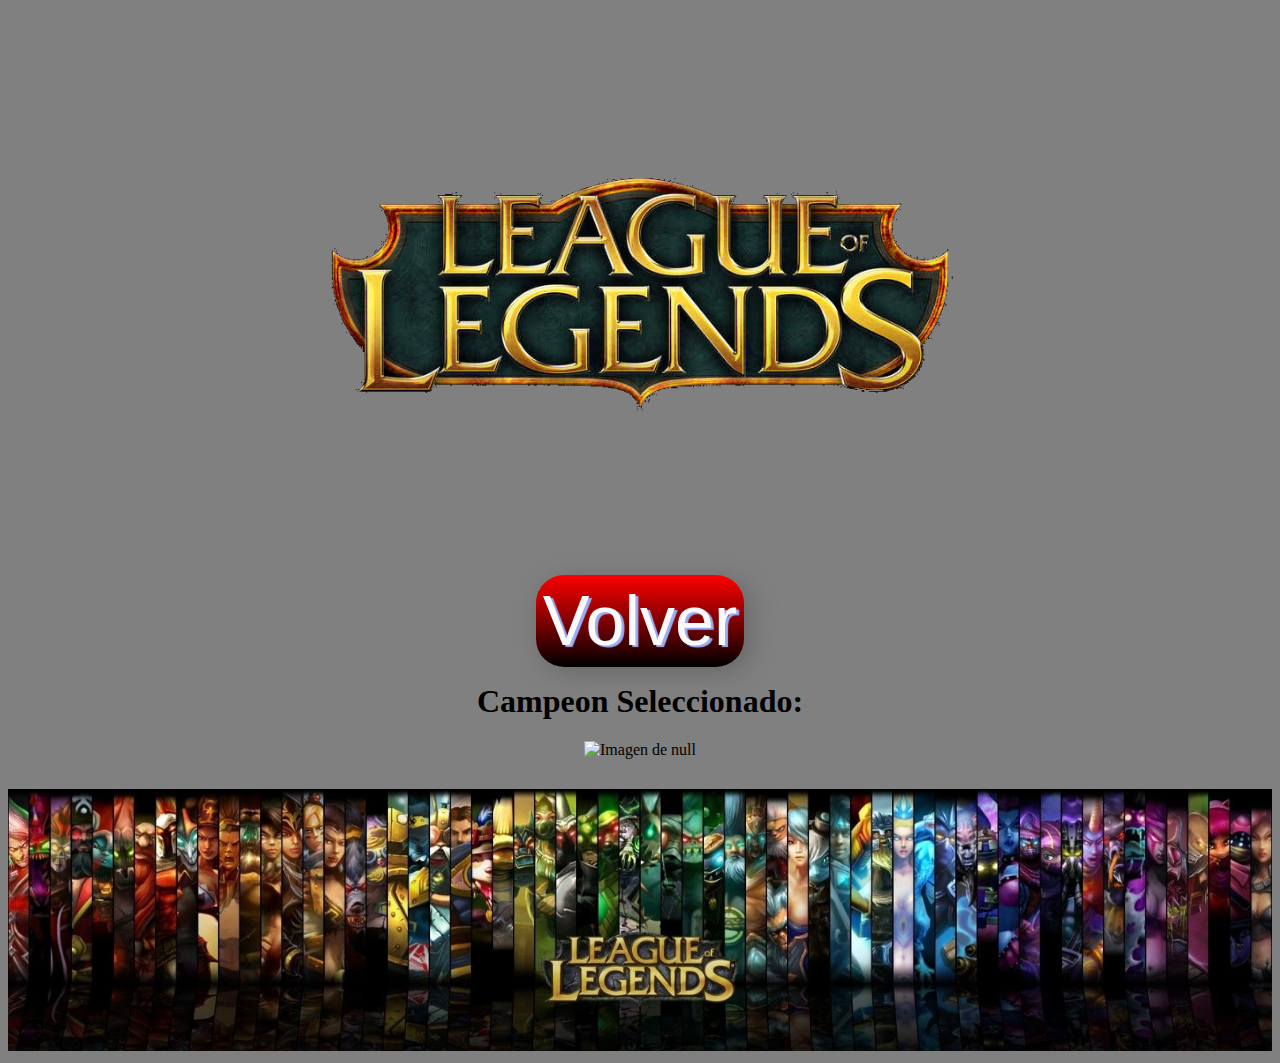
==== Champs.html @ 6e561561 "first commit" ====
<!DOCTYPE html>
<html>
  <head>
    <link rel="icon" href="img/icono.ico"> 
    <link rel="stylesheet" href="css/style.css">
    <title>Campeones</title>
  </head>
  <header>
    <img src="img/Fondo.png" alt="" width="80%">
    <nav>
      <a href="index.html" id="btn" class="btn btn-primary">Volver</a>
    </nav>
  </header>
  <body>
    
    <h1>Campeon Seleccionado:</h1>
    <h2 id="nombre-campeon"></h2>
    <img id="campeon-imagen" src="" alt="Imagen de campeon">
    <p id="descripcion-campeon"></p>
    <script>
      const queryString = window.location.search;
      const urlParams = new URLSearchParams(queryString);
      const nombreCampeon = urlParams.get('campeon');
      const imagenSrc = urlParams.get('imagen');
      const descripcionCampeon = urlParams.get('descripcion');

      const nombreCampeonElement = document.getElementById('nombre-campeon');
      const imagenElement = document.getElementById('campeon-imagen');
      const descripcionCampeonElement = document.getElementById('descripcion-campeon');

      nombreCampeonElement.textContent = nombreCampeon;
      imagenElement.src = imagenSrc;
      imagenElement.alt = `Imagen de ${nombreCampeon}`;
      imagenElement.style.width = '900px';
      descripcionCampeonElement.textContent = descripcionCampeon;
    </script>
  </body>
  <footer>
    <img src="img/LOL.jpeg" alt="" width="100%">
  </footer>
</html>
---- css/style.css ----
body{
    background-color: grey;
    text-align: center;
}
label{
    font-family: 'Times New Roman', Times, serif;
    font-size: 50px;
}
p{
font-family: 'Times New Roman', Times, serif;
font-size: 30px;
}
select{
    color: white;
    background-color: black;
    font-family: 'Times New Roman', Times, serif;
    font-size: 50px;
}
#btn {
    background: #b06363;
    background-image: -webkit-linear-gradient(top, red, black);
    background-image: -moz-linear-gradient(top, red, black);
    background-image: -ms-linear-gradient(top, red, black);
    background-image: -o-linear-gradient(top, red, black);
    background-image: linear-gradient(to bottom, red, black);
    -webkit-border-radius: 28;
    -moz-border-radius: 28;
    border-radius: 28px;
    text-shadow: 3px 2px 1px #9daef5;
    -webkit-box-shadow: 6px 5px 24px #666666;
    -moz-box-shadow: 6px 5px 24px #666666;
    box-shadow: 6px 5px 24px #666666;
    font-family: Arial;
    color: #fafafa;
    font-size: 70px;
    padding: 7px;
    text-decoration: none;
    }
    #btn:hover {
    background: gray;
    background-image: -webkit-linear-gradient(top, black, red);
    background-image: -moz-linear-gradient(top, black, red);
    background-image: -ms-linear-gradient(top, black, red);
    background-image: -o-linear-gradient(top, black, red);
    background-image: linear-gradient(to bottom, black, red);
    text-decoration: none;
    }
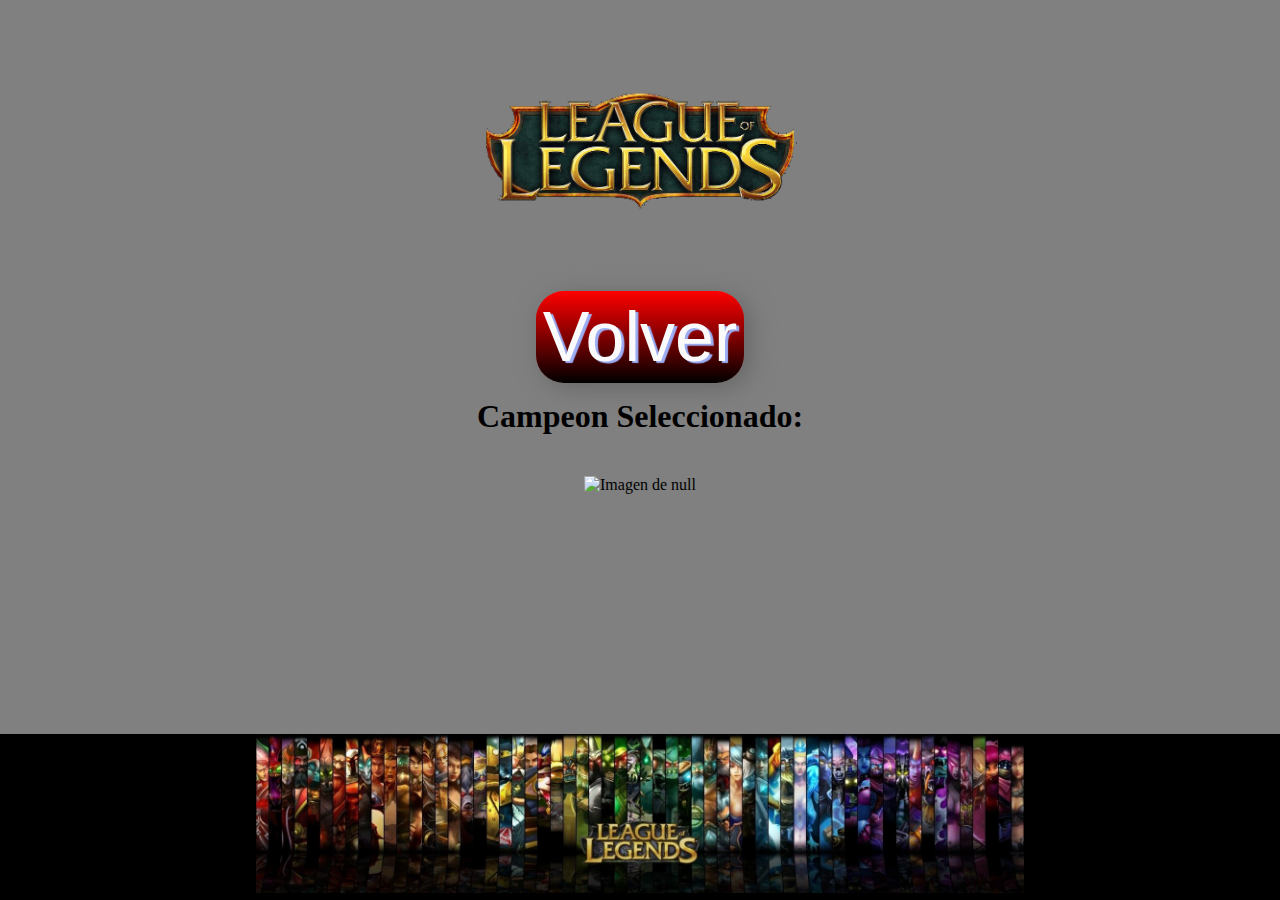
==== commit ff267921: "Update Champs.html" ====
--- a/Champs.html
+++ b/Champs.html
@@ -6,7 +6,7 @@
     <title>Campeones</title>
   </head>
   <header>
-    <img src="img/Fondo.png" alt="" width="80%">
+    <img src="img/Fondo.png" alt="" width="40%">
     <nav>
       <a href="index.html" id="btn" class="btn btn-primary">Volver</a>
     </nav>
@@ -31,11 +31,13 @@
       nombreCampeonElement.textContent = nombreCampeon;
       imagenElement.src = imagenSrc;
       imagenElement.alt = `Imagen de ${nombreCampeon}`;
-      imagenElement.style.width = '900px';
+      imagenElement.style.width = '500px';
       descripcionCampeonElement.textContent = descripcionCampeon;
     </script>
+      <footer>
+        <section class="pie">
+          <img src="img/LOL.jpeg" alt="" width="60%">
+        </section>
+    </footer>
   </body>
-  <footer>
-    <img src="img/LOL.jpeg" alt="" width="100%">
-  </footer>
 </html>
--- a/css/style.css
+++ b/css/style.css
@@ -2,9 +2,13 @@
     background-color: grey;
     text-align: center;
 }
+h2{
+    font-family: 'Times New Roman', Times, serif;
+    font-size: 50px;
+}
 label{
     font-family: 'Times New Roman', Times, serif;
-    font-size: 50px;
+    font-size: 40px;
 }
 p{
 font-family: 'Times New Roman', Times, serif;
@@ -14,7 +18,7 @@
     color: white;
     background-color: black;
     font-family: 'Times New Roman', Times, serif;
-    font-size: 50px;
+    font-size: 30px;
 }
 #btn {
     background: #b06363;
@@ -45,3 +49,14 @@
     background-image: linear-gradient(to bottom, black, red);
     text-decoration: none;
     }
+
+    footer{
+        font-family: 'Times New Roman', Times, serif;
+        font-size: 30px;
+        background: black;
+        color: white;
+        position: fixed;
+        left: 0px;
+        right: 0px;
+        bottom: 0px;
+    }
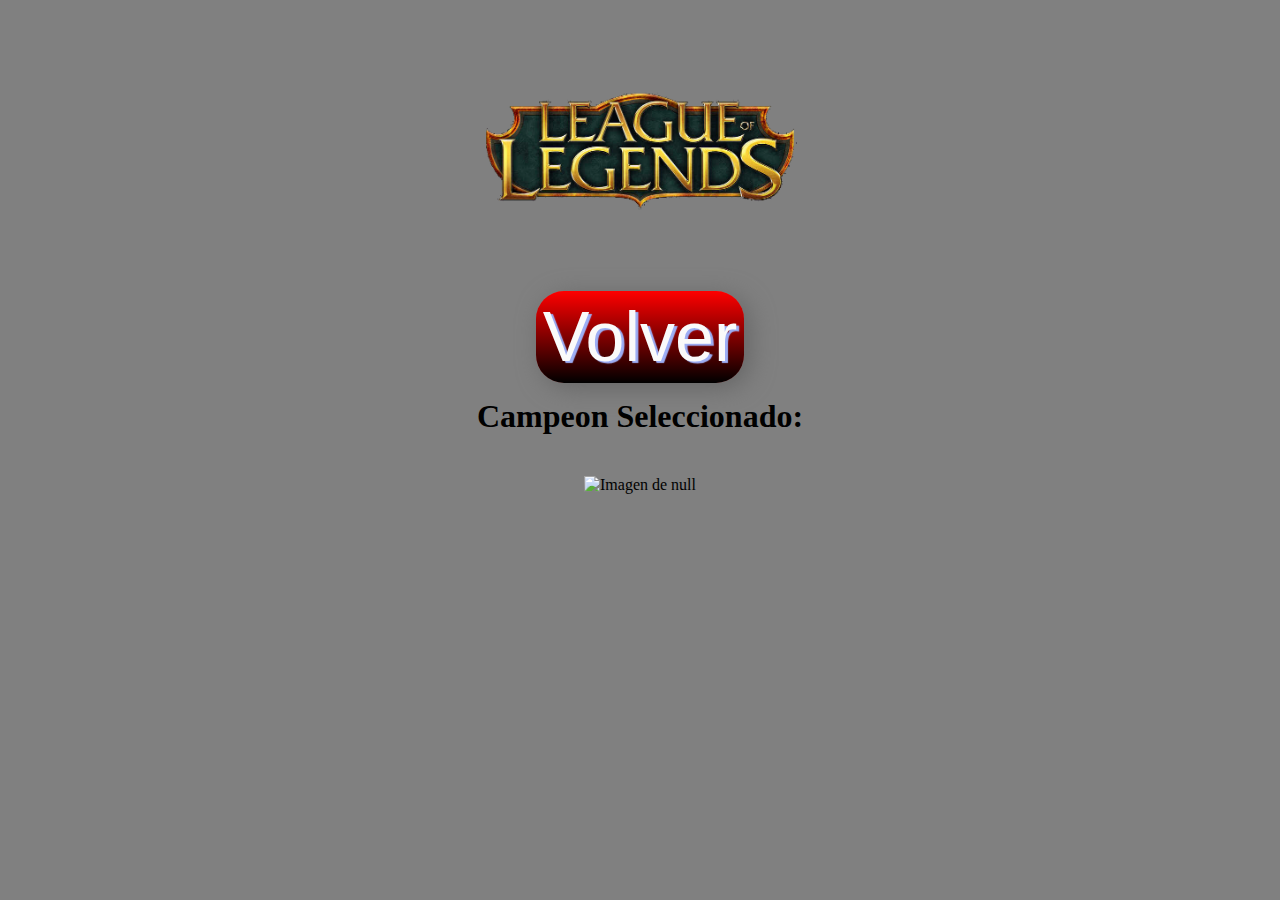
==== commit 5b670570: "Update Champs.html" ====
--- a/Champs.html
+++ b/Champs.html
@@ -34,10 +34,5 @@
       imagenElement.style.width = '500px';
       descripcionCampeonElement.textContent = descripcionCampeon;
     </script>
-      <footer>
-        <section class="pie">
-          <img src="img/LOL.jpeg" alt="" width="60%">
-        </section>
-    </footer>
   </body>
 </html>
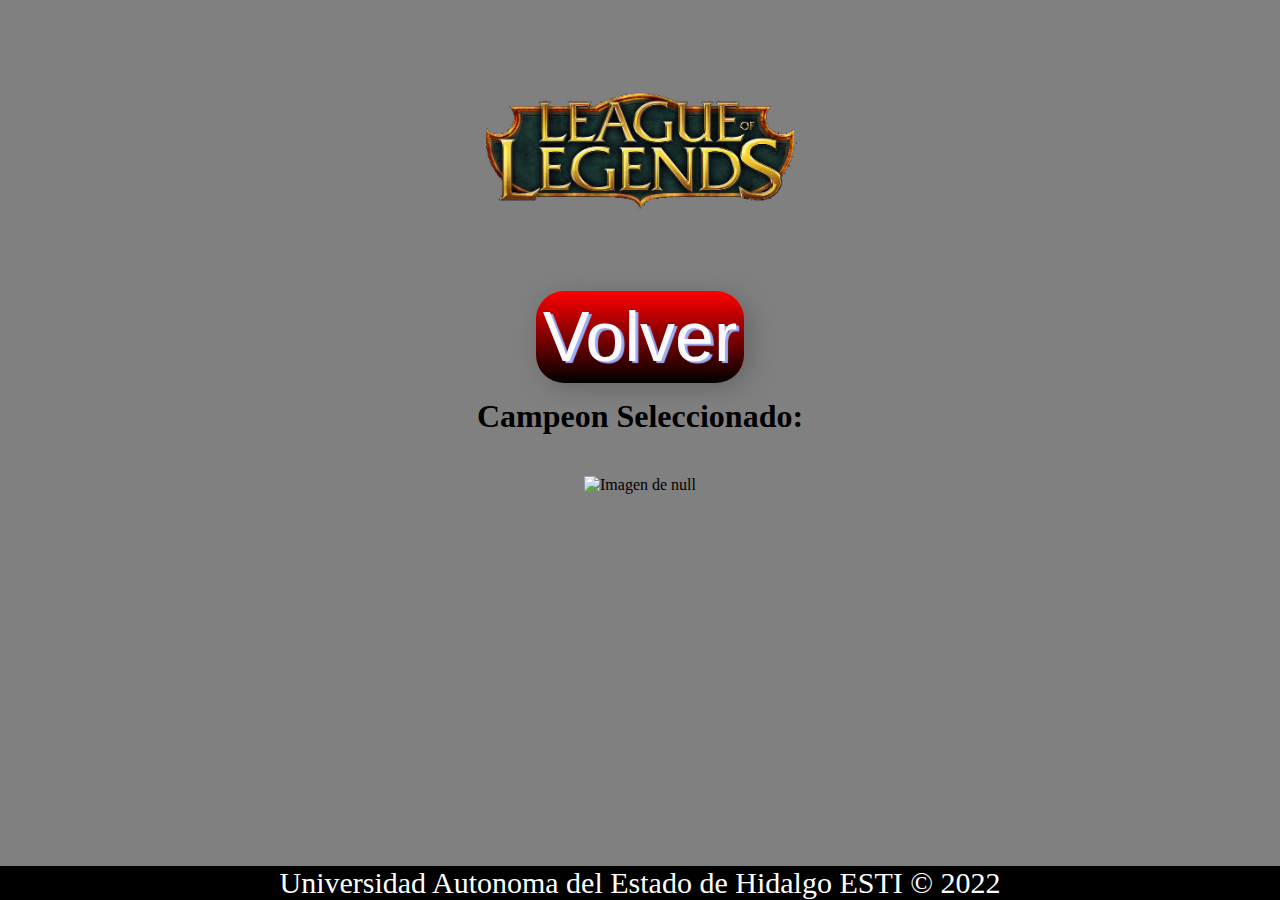
==== commit fad7a46d: "Update Champs.html" ====
--- a/Champs.html
+++ b/Champs.html
@@ -34,5 +34,10 @@
       imagenElement.style.width = '500px';
       descripcionCampeonElement.textContent = descripcionCampeon;
     </script>
+        <footer>
+
+        Universidad Autonoma del Estado de Hidalgo ESTI &copy; 2022
+
+    </footer>
   </body>
 </html>
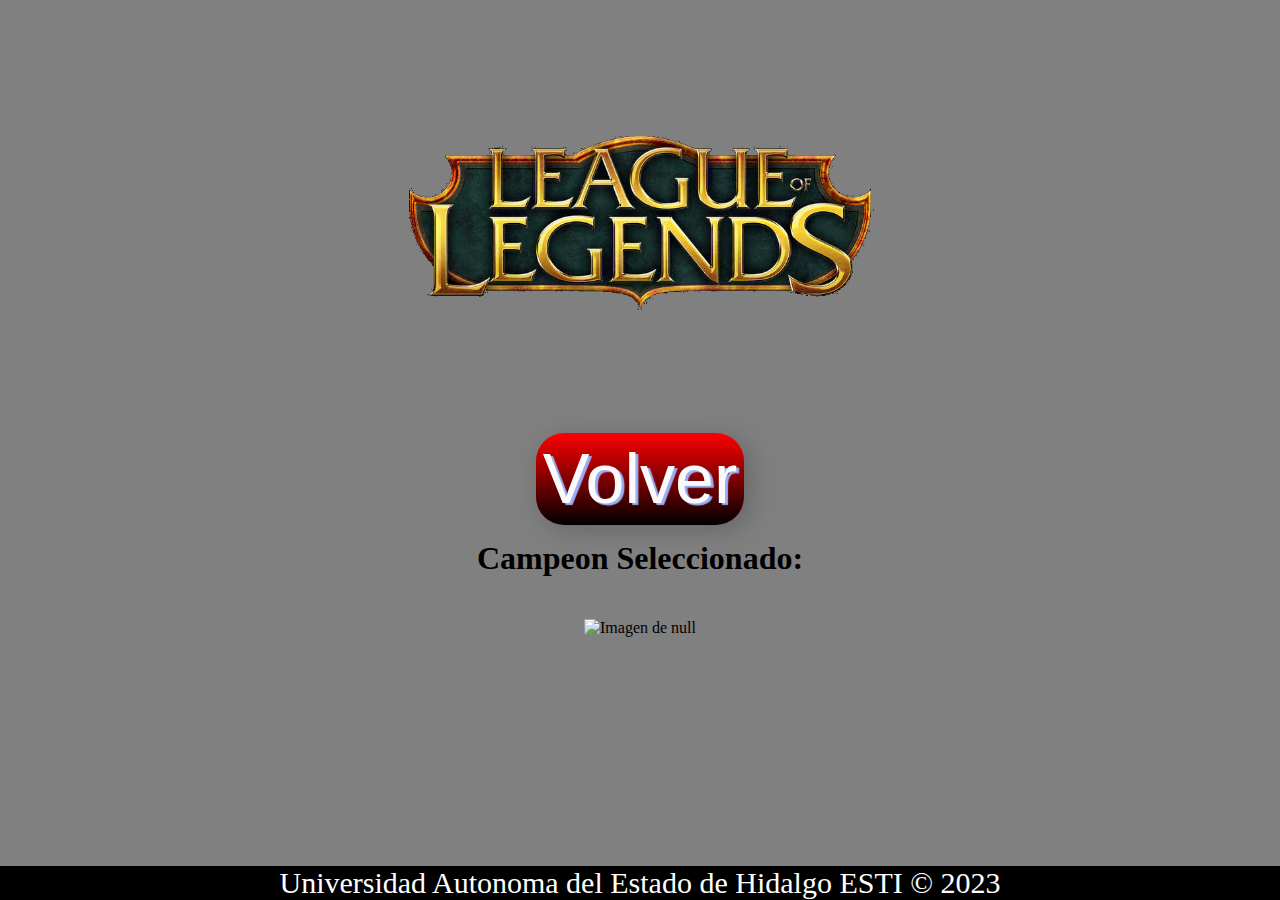
==== commit 064db1a1: "Update Champs.html" ====
--- a/Champs.html
+++ b/Champs.html
@@ -6,7 +6,7 @@
     <title>Campeones</title>
   </head>
   <header>
-    <img src="img/Fondo.png" alt="" width="40%">
+    <img src="img/Fondo.png" alt="" width="60%">
     <nav>
       <a href="index.html" id="btn" class="btn btn-primary">Volver</a>
     </nav>
@@ -34,10 +34,9 @@
       imagenElement.style.width = '500px';
       descripcionCampeonElement.textContent = descripcionCampeon;
     </script>
-        <footer>
 
-        Universidad Autonoma del Estado de Hidalgo ESTI &copy; 2022
-
-    </footer>
   </body>
+   <footer>
+        Universidad Autonoma del Estado de Hidalgo ESTI &copy; 2023
+   </footer>
 </html>
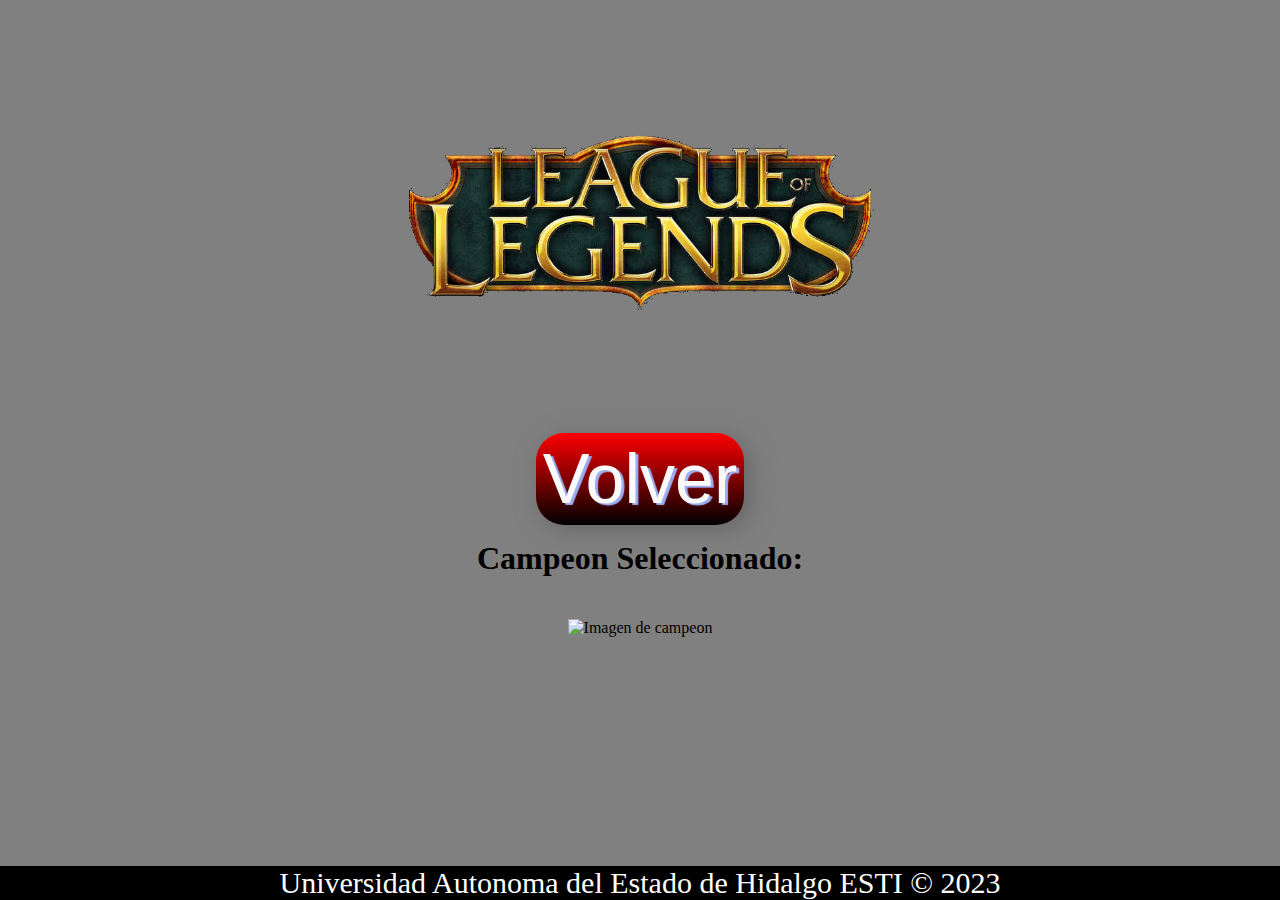
==== commit 2adfc898: "Update Champs.html" ====
--- a/Champs.html
+++ b/Champs.html
@@ -29,6 +29,7 @@
       const descripcionCampeonElement = document.getElementById('descripcion-campeon');
 
       nombreCampeonElement.textContent = nombreCampeon;
+      imagenElement.id = imfull;
       imagenElement.src = imagenSrc;
       imagenElement.alt = `Imagen de ${nombreCampeon}`;
       imagenElement.style.width = '500px';
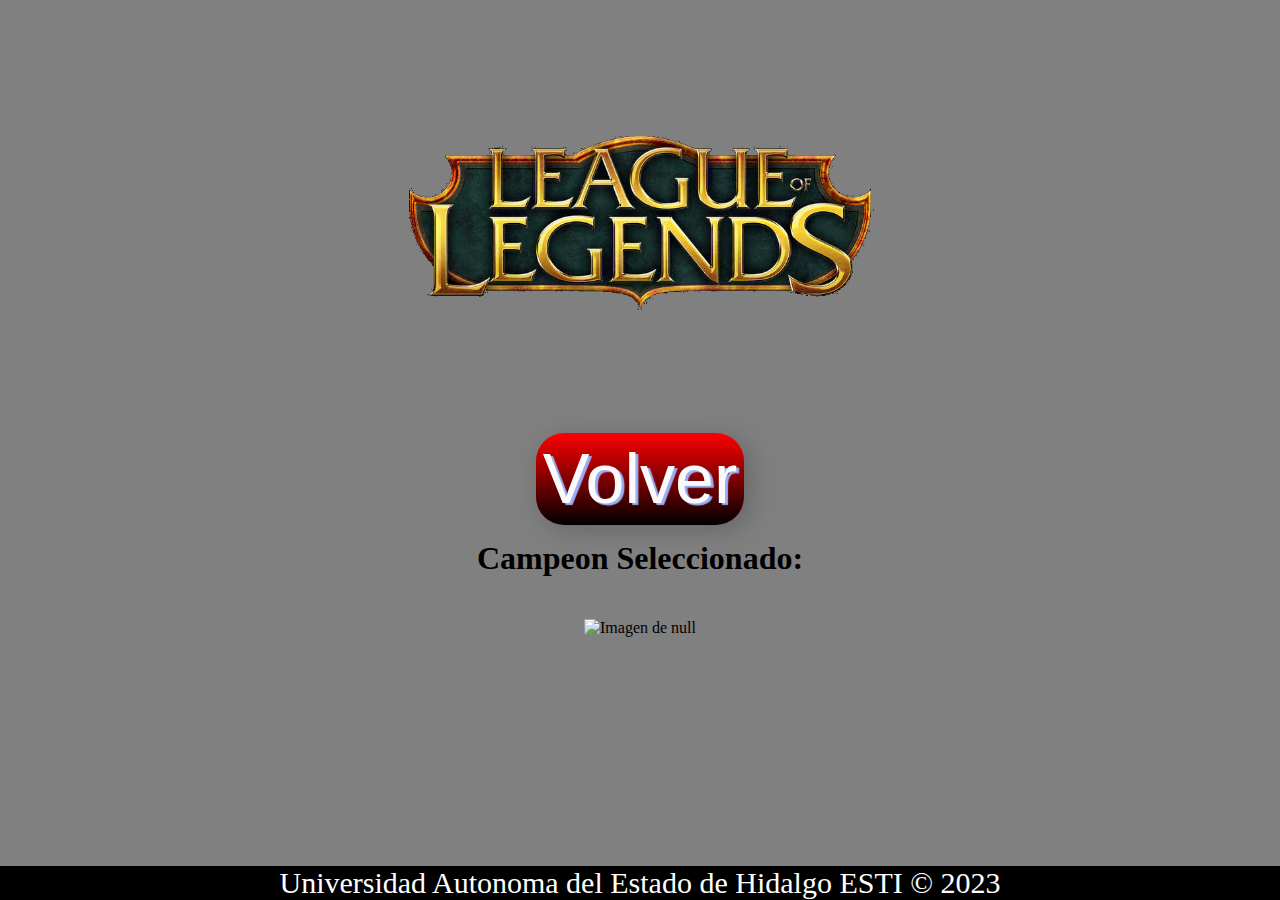
==== commit c0d7c3e4: "Update Champs.html" ====
--- a/Champs.html
+++ b/Champs.html
@@ -29,7 +29,6 @@
       const descripcionCampeonElement = document.getElementById('descripcion-campeon');
 
       nombreCampeonElement.textContent = nombreCampeon;
-      imagenElement.id = imfull;
       imagenElement.src = imagenSrc;
       imagenElement.alt = `Imagen de ${nombreCampeon}`;
       imagenElement.style.width = '500px';
--- a/css/style.css
+++ b/css/style.css
@@ -59,4 +59,8 @@
         left: 0px;
         right: 0px;
         bottom: 0px;
+        margin-top: 50px;
     }
+    #imfull {
+        margin-bottom: 50px;
+    }
